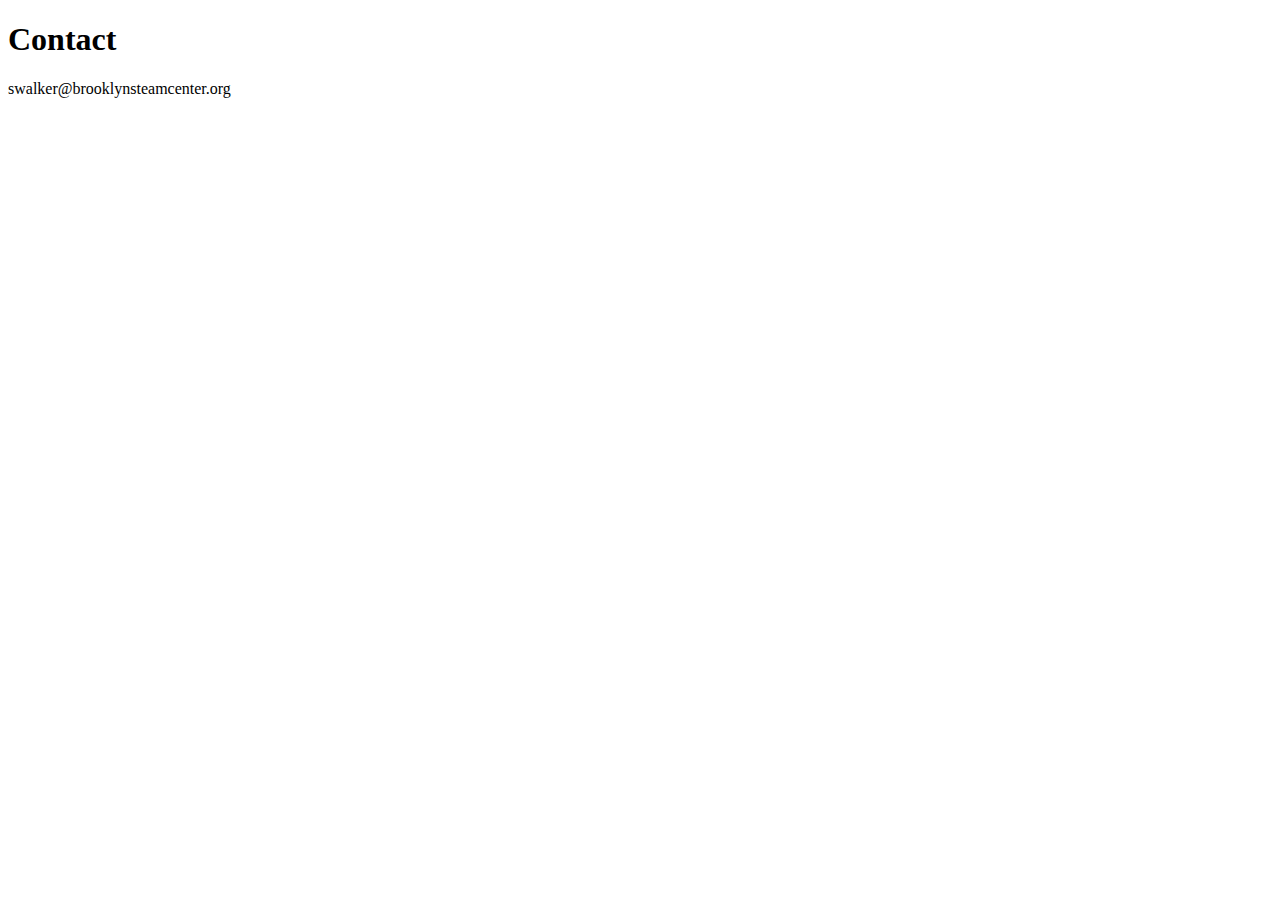
==== contact.html @ 3a5e770a "new commit" ====
<!DOCTYPE html>
<html lang="en">
<head>
    <meta charset="UTF-8">
    <meta http-equiv="X-UA-Compatible" content="IE=edge">
    <meta name="viewport" content="width=device-width, initial-scale=1.0">
    <title>Document</title>
</head>
<body>
    <h1>Contact</h1>
    <li>swalker@brooklynsteamcenter.org</li>
   
</body>
</html>
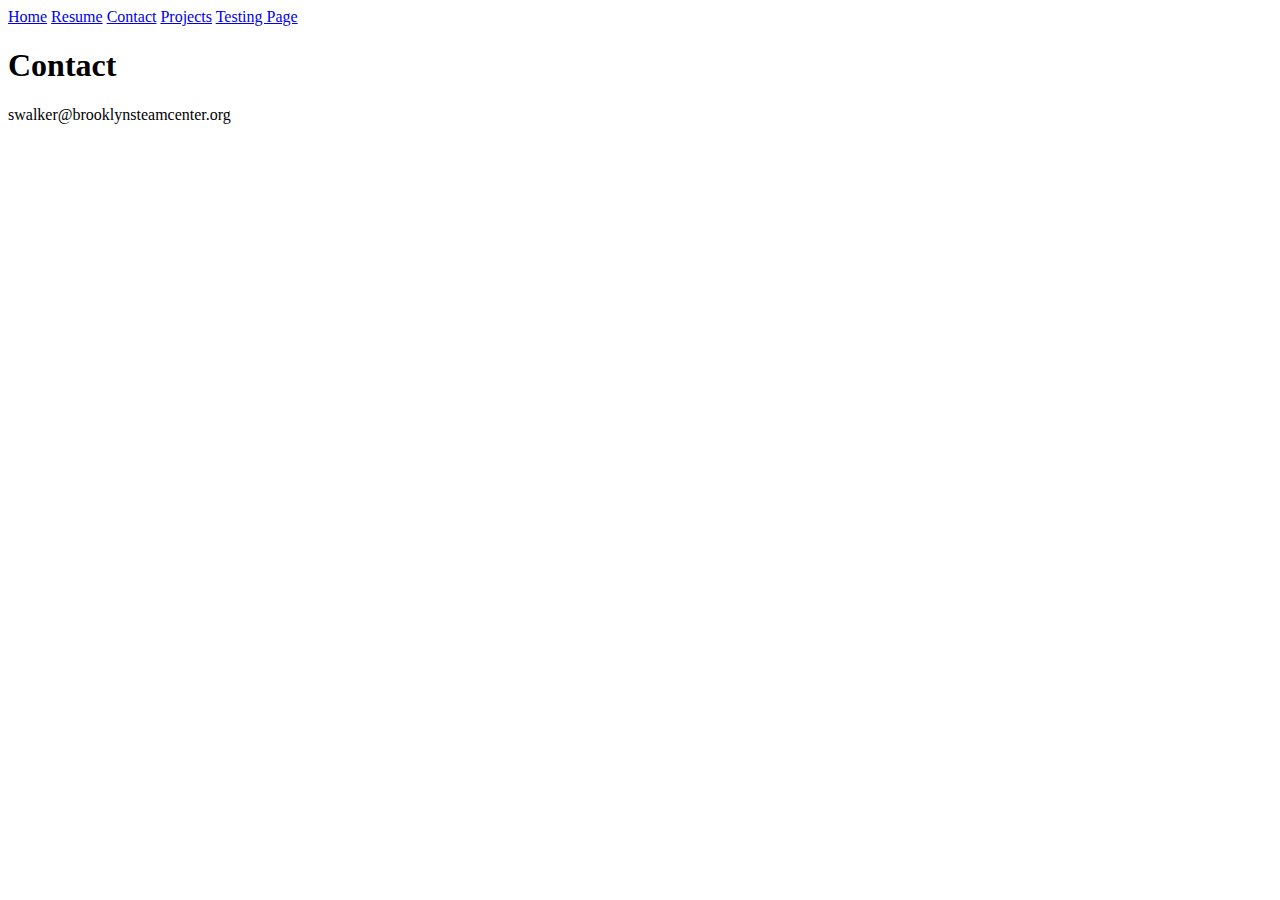
==== commit 60be7373: "9/22/22" ====
--- a/contact.html
+++ b/contact.html
@@ -7,8 +7,14 @@
     <title>Document</title>
 </head>
 <body>
+    <a href="index.html">Home</a>
+    <a href="https://docs.google.com/document/
+    d/1zztUK4jtFUz4i067aHKISu9jv7eL8nhI4_AvXW1Y6HA/edit?usp=sharing">Resume</a>
+    <a href="contact.html">Contact</a>
+    <a href="projects.html">Projects</a>
+    <a href="leaning.html">Testing Page</a>
     <h1>Contact</h1>
     <li>swalker@brooklynsteamcenter.org</li>
-   
+    <img src="https://th.bing.com/th/id/OIP.qHwNrwEAuSjguYsnZRODrQHaEK?w=289&h=180&c=7&r=0&o=5&pid=1.7" alt="">
 </body>
 </html>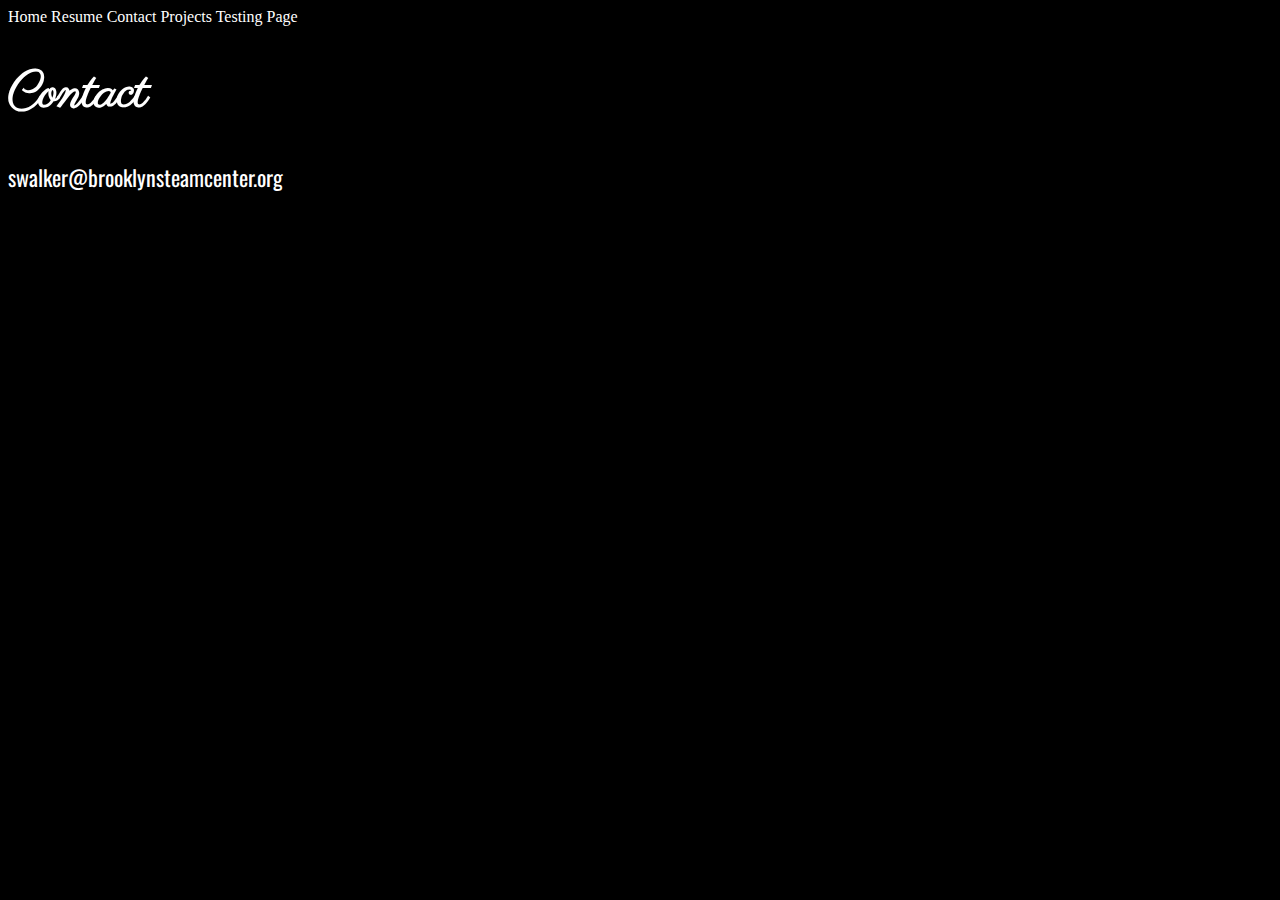
==== commit 9d0a6883: "test" ====
--- a/contact.html
+++ b/contact.html
@@ -1,10 +1,13 @@
 <!DOCTYPE html>
 <html lang="en">
 <head>
-    <meta charset="UTF-8">
-    <meta http-equiv="X-UA-Compatible" content="IE=edge">
-    <meta name="viewport" content="width=device-width, initial-scale=1.0">
-    <title>Document</title>
+    <head>
+        <meta charset="UTF-8">
+        <meta http-equiv="X-UA-Compatible" content="IE=edge">
+        <meta name="viewport" content="width=device-width, initial-scale=1.0">
+        <link rel="stylesheet" href="styles.css">
+        <title>Document</title>
+    </head>
 </head>
 <body>
     <a href="index.html">Home</a>
@@ -15,6 +18,5 @@
     <a href="leaning.html">Testing Page</a>
     <h1>Contact</h1>
     <li>swalker@brooklynsteamcenter.org</li>
-    <img src="https://th.bing.com/th/id/OIP.qHwNrwEAuSjguYsnZRODrQHaEK?w=289&h=180&c=7&r=0&o=5&pid=1.7" alt="">
 </body>
 </html>--- a/styles.css
+++ b/styles.css
@@ -0,0 +1,39 @@
+@import url('https://fonts.googleapis.com/css2?family=Oswald&family=Parisienne&display=swap');
+
+
+body {
+    background-color: black;
+}
+h1{
+    font-family: 'Parisienne', cursive;
+    font-size: 50px;
+    color: white;
+}
+
+p{
+    font-family: 'Oswald', sans-serif;
+    font-size: 22px;
+    color: white;
+}
+
+li{
+    font-family: 'Oswald', sans-serif;
+    font-size: 22px;
+    color: white;
+}
+
+a{
+    color: white;
+    text-decoration: none
+    
+}
+
+a:hover {
+    background-color: white;
+    color: black
+}
+
+div.a {
+    text-align: center;
+}
+
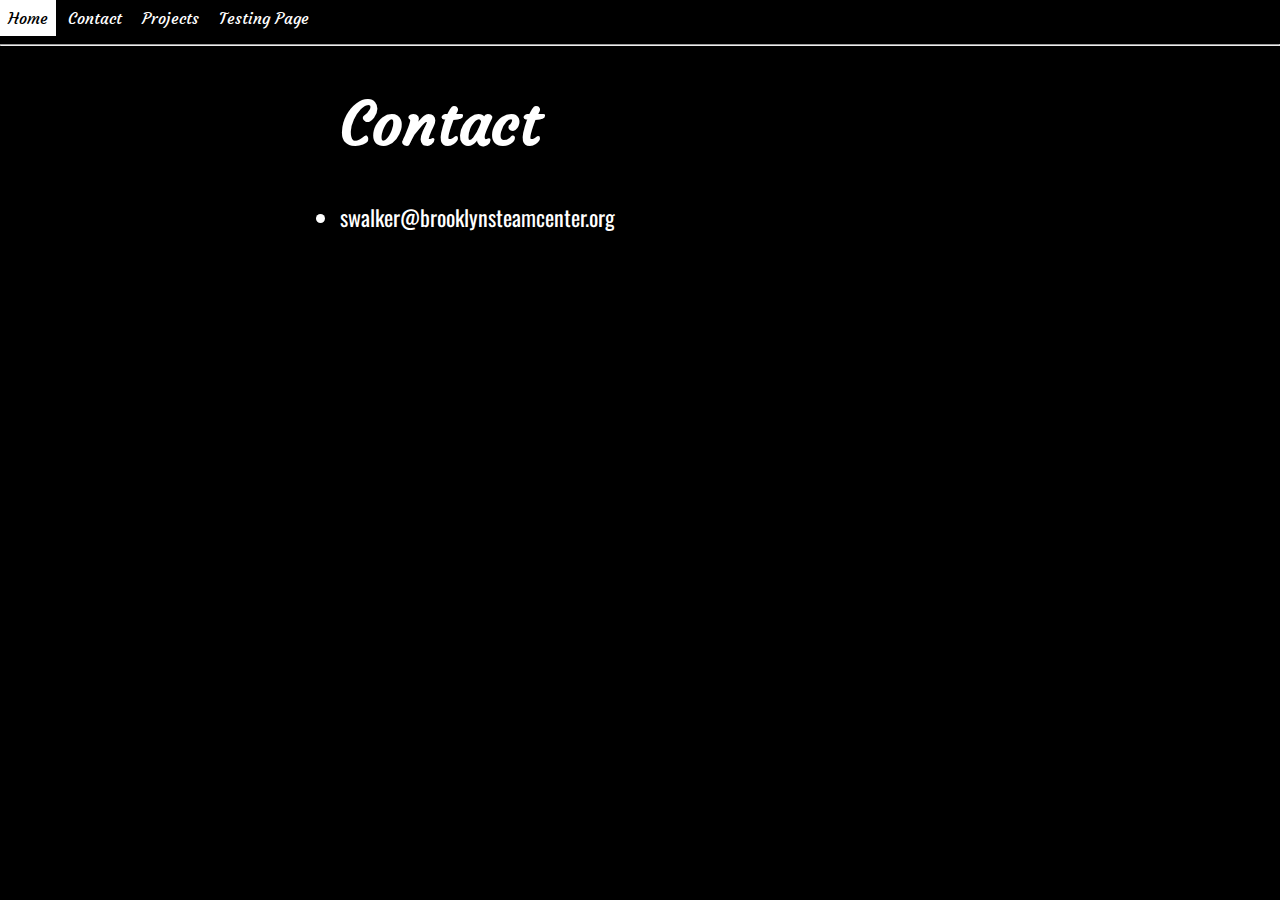
==== commit 462cf657: "centered page" ====
--- a/contact.html
+++ b/contact.html
@@ -10,13 +10,18 @@
     </head>
 </head>
 <body>
-    <a href="index.html">Home</a>
-    <a href="https://docs.google.com/document/
-    d/1zztUK4jtFUz4i067aHKISu9jv7eL8nhI4_AvXW1Y6HA/edit?usp=sharing">Resume</a>
-    <a href="contact.html">Contact</a>
-    <a href="projects.html">Projects</a>
-    <a href="leaning.html">Testing Page</a>
+    
+    <div id="navbar">
+        <a href="index.html">Home</a>
+        <a href="contact.html">Contact</a>
+        <a href="projects.html">Projects</a>
+        <a href="leaning.html">Testing Page</a>
+    </div>
+    <hr>
+    
+    <main>
     <h1>Contact</h1>
     <li>swalker@brooklynsteamcenter.org</li>
+    </main>
 </body>
 </html>--- a/styles.css
+++ b/styles.css
@@ -1,17 +1,18 @@
-@import url('https://fonts.googleapis.com/css2?family=Oswald&family=Parisienne&display=swap');
-
-
+@import url('https://fonts.googleapis.com/css2?family=Courgette&family=Monoton&family=Oswald&family=Parisienne&family=Sacramento&display=swap');
 body {
     background-color: black;
+    margin: 0;
 }
 h1{
-    font-family: 'Parisienne', cursive;
-    font-size: 50px;
+    font-family: 'Courgette', cursive;
+    font-size: 60px;
     color: white;
 }
 
+
+
 p{
-    font-family: 'Oswald', sans-serif;
+    font-family: 'Courgette', cursive;
     font-size: 22px;
     color: white;
 }
@@ -23,9 +24,9 @@
 }
 
 a{
-    color: white;
+    font-family: 'Courgette', cursive;
+    color: gray;
     text-decoration: none
-    
 }
 
 a:hover {
@@ -33,7 +34,25 @@
     color: black
 }
 
-div.a {
+.center{
     text-align: center;
 }
 
+#navbar > a {
+    color: white;
+    text-decoration: none;
+    padding: 8px;
+    display: inline-block;
+}
+
+#navbar > a:hover {
+    color: black;
+    text-decoration: none;
+    background-color: white;
+    padding: 8px;
+}
+
+main{
+    max-width: 600px;
+    margin: 0 auto;
+}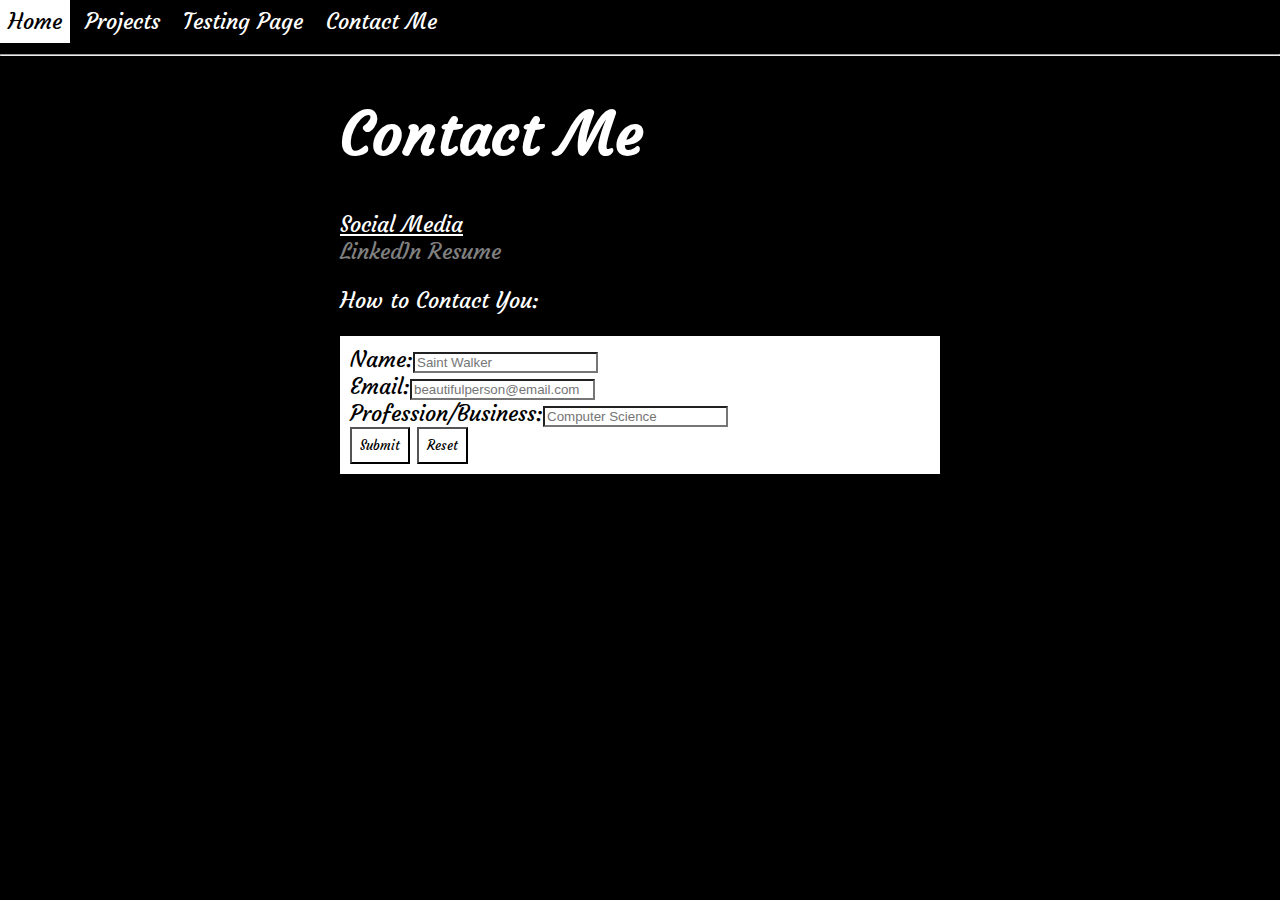
==== commit 3ffb8ca4: "added form" ====
--- a/contact.html
+++ b/contact.html
@@ -13,15 +13,34 @@
     
     <div id="navbar">
         <a href="index.html">Home</a>
-        <a href="contact.html">Contact</a>
         <a href="projects.html">Projects</a>
         <a href="leaning.html">Testing Page</a>
-    </div>
+        <a href="contact.html">Contact Me</a>
+        </div>
     <hr>
     
     <main>
-    <h1>Contact</h1>
-    <li>swalker@brooklynsteamcenter.org</li>
+    <h1>Contact Me</h1>
+
+
+    <p>
+        <span style="text-decoration: underline;">Social Media</span><br>
+        <a href="https://www.linkedin.com/in/saint-walker-181190250/">LinkedIn</a> 
+        <a href="https://docs.google.com/document/d/1zztUK4jtFUz4i067aHKISu9jv7eL8nhI4_AvXW1Y6HA/edit?usp=sharing">Resume</a>
+    
+    </p>
+
+    <p>How to Contact You:</p>
+    <form 
+        action="https://us-central1-steam-center-app-dev.cloudfunctions.net/formToEmail"
+        method="post">
+
+        <label>Name:</label><input type="text", placeholder="Saint Walker"> <br> 
+        <label>Email:</label><input type="text", placeholder="beautifulperson@email.com">  <br>
+        <label>Profession/Business:</label><input type="text", placeholder="Computer Science"> <br>
+        <input type="submit"> <input type="reset">
+        <input name="send-to" value="swalker@brooklynsteamcenter.org" hidden>
+    </form>
     </main>
 </body>
 </html>--- a/styles.css
+++ b/styles.css
@@ -2,38 +2,37 @@
 body {
     background-color: black;
     margin: 0;
+    font-family: 'Courgette', cursive;
+    font-size: 22px;
+    color: black;
 }
 h1{
     font-family: 'Courgette', cursive;
     font-size: 60px;
     color: white;
 }
-
-
-
+form {
+    background-color: white;
+    padding: 10px
+}
 p{
     font-family: 'Courgette', cursive;
     font-size: 22px;
     color: white;
 }
-
 li{
     font-family: 'Oswald', sans-serif;
     font-size: 22px;
     color: white;
 }
-
 a{
     font-family: 'Courgette', cursive;
     color: gray;
     text-decoration: none
 }
-
 a:hover {
-    background-color: white;
-    color: black
+    color: white
 }
-
 .center{
     text-align: center;
 }
@@ -55,4 +54,25 @@
 main{
     max-width: 600px;
     margin: 0 auto;
+}
+
+input[type = submit],[type = reset] {
+    font-family: 'Courgette', cursive;
+    background-color: white;
+    padding: 8px;
+    
+}
+input[type = submit]:hover, [type = reset]:hover {
+    font-family: 'Courgette', cursive;
+    background-color: #b6b2ae;
+    padding: 8px;
+}
+
+input[type = text],[type = email] {
+    background-color: white;
+}
+
+.LinkTree {
+    background-color: white;
+    padding: 10px
 }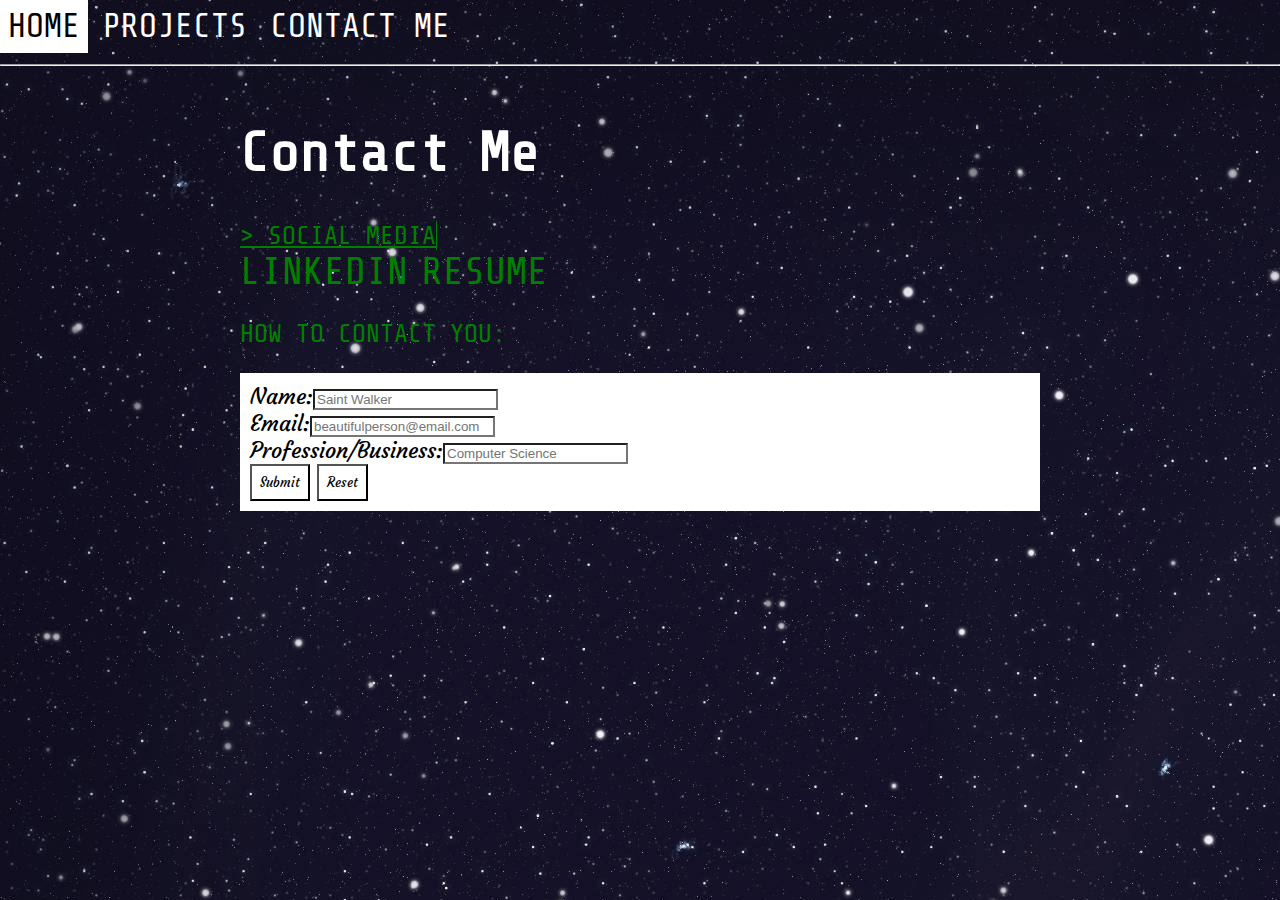
==== commit 62b41aea: "final draft" ====
--- a/contact.html
+++ b/contact.html
@@ -9,12 +9,11 @@
         <title>Document</title>
     </head>
 </head>
-<body>
+<body style="background-image:url('space.jpg')">
     
     <div id="navbar">
         <a href="index.html">Home</a>
         <a href="projects.html">Projects</a>
-        <a href="leaning.html">Testing Page</a>
         <a href="contact.html">Contact Me</a>
         </div>
     <hr>
@@ -24,7 +23,7 @@
 
 
     <p>
-        <span style="text-decoration: underline;">Social Media</span><br>
+        <span style="text-decoration: underline;"> > Social Media</span><br>
         <a href="https://www.linkedin.com/in/saint-walker-181190250/">LinkedIn</a> 
         <a href="https://docs.google.com/document/d/1zztUK4jtFUz4i067aHKISu9jv7eL8nhI4_AvXW1Y6HA/edit?usp=sharing">Resume</a>
     
--- a/styles.css
+++ b/styles.css
@@ -1,13 +1,34 @@
-@import url('https://fonts.googleapis.com/css2?family=Courgette&family=Monoton&family=Oswald&family=Parisienne&family=Sacramento&display=swap');
+@import url('https://fonts.googleapis.com/css2?family=Courgette&family=Josefin+Sans&family=Monoton&family=Oswald&family=Parisienne&family=Sacramento&family=Share+Tech+Mono&display=swap');
 body {
-    background-color: black;
+
     margin: 0;
     font-family: 'Courgette', cursive;
     font-size: 22px;
     color: black;
 }
+
+p {
+    color: green;
+    position: relative;
+    font-family: 'Share Tech Mono', monospace;
+    font-size: 1.5em;
+    text-transform: uppercase;
+    text-decoration: none;
+}
+
+article {
+    background-color: black;
+    max-width: 600px;
+    margin: 0 auto;
+    padding-top: 5px;
+    padding-bottom: 30px;
+    padding-left: 15px;
+    padding-right: 15px;
+
+}
+
 h1{
-    font-family: 'Courgette', cursive;
+    font-family: 'Share Tech Mono', monospace;
     font-size: 60px;
     color: white;
 }
@@ -15,24 +36,25 @@
     background-color: white;
     padding: 10px
 }
-p{
-    font-family: 'Courgette', cursive;
-    font-size: 22px;
-    color: white;
-}
+
 li{
     font-family: 'Oswald', sans-serif;
     font-size: 22px;
     color: white;
 }
-a{
-    font-family: 'Courgette', cursive;
-    color: gray;
-    text-decoration: none
-}
+a {
+    color: green;
+    position: relative;
+    font-family: 'Share Tech Mono', monospace;
+    font-size: 1.5em;
+    text-transform: uppercase;
+    text-decoration: none;
+}
+
 a:hover {
     color: white
 }
+
 .center{
     text-align: center;
 }
@@ -54,6 +76,10 @@
 main{
     max-width: 600px;
     margin: 0 auto;
+    padding-top: 5px;
+    padding-bottom: 350px;
+    padding-left: 5px;
+    padding-right: 5px;
 }
 
 input[type = submit],[type = reset] {
@@ -74,5 +100,223 @@
 
 .LinkTree {
     background-color: white;
-    padding: 10px
-}+    padding: 10px;
+}
+
+
+#sat {
+    position: fixed;
+    top: 400px;
+    left: 840px;
+    height: 200px;
+    z-index: 6;
+}
+
+#sat:hover {
+    transform: scale(1.2, 1.2);
+}
+
+
+.hide {
+    display: none;
+    z-index: 5;
+}
+
+#sat:hover + .hide {
+    z-index: 5;
+    display: block;
+    position: fixed;
+    top: 300px;
+    left: 635px;
+    height: 200px;
+    width: 600px;
+}
+
+.hide:hover {
+    background-color: green;
+    display: block;
+    
+}
+
+#satnav {
+    position: fixed;
+    top: -170px;
+    left: -585px;
+    transform: scale(0.135, 0.135);
+    padding-top: 400px;
+}
+
+#l {
+    position: fixed;
+    top: 365px;
+    left: 925px;
+    height: 80px;
+    transform: scale(1, 1);
+
+}
+
+#planet {
+    position: absolute;
+    bottom: 0%;
+    width: 100%;
+}
+
+.square {
+    height: 50px;
+    width: 150px;
+    background-color: black;
+    
+}
+
+.square > a > p {
+  line-height: 0;
+  display: inline-block;
+  vertical-align: middle;
+}
+
+#s1 {
+    position: fixed;
+    top: 358px;
+    left: 660px; 
+}
+
+#s2 {
+    position: fixed;
+    top: 320px;
+    left: 860px; 
+}
+
+#s3 {
+    position: fixed;
+    top: 358px;
+    left: 1055px; 
+}
+
+
+span {
+    border-right: .05em solid;
+    animation: caret 1s steps(1) infinite;
+  }
+  
+  @keyframes caret {
+    50% {
+      border-color: transparent;
+    }
+  }
+
+h4 {
+    position:sticky;
+    top: 40px;
+    bottom: 800px;
+    font-family: 'Share Tech Mono', monospace;
+    font-size: 4em;
+    color: green;
+    text-transform: uppercase;
+    text-align: center;
+}
+
+.textnav {
+    color: green;
+    font-family: 'Share Tech Mono', monospace;
+    font-size: 1em;
+    text-transform: uppercase;
+    text-decoration: none; 
+}
+
+#nav1 {
+    position: relative;
+    bottom: 12px;
+    left: 10px;
+}
+
+#nav2 {
+    position: relative;
+    bottom: 12px;
+    left: 4px;
+}
+
+#nav3 {
+    position: relative;
+    bottom: 12px;
+    left: 17px;
+}
+
+@media screen and (max-width:600px) {
+    #portrait {
+        width: 35vw;
+        height: auto;
+        padding: 2px;
+    }
+    main {
+        max-width: 500px;
+    }
+    h1 {
+    font-size: 1.5rem;
+    }
+    p {
+    font-size: 1.5rem;
+    }
+    h4 {
+    font-size: 2rem;
+    top: 300px;
+    }
+}
+
+@media screen and (min-width:601px) and (max-width:830px) {
+    #portrait {
+        width: 28vw;
+        height: auto;
+        padding: 3px;
+    }
+    h1 {
+    font-size: 2.5rem;
+    }
+    p {
+    font-size: 1.5rem;
+    }
+    h4 {
+        font-size: 2.6rem;
+        top: 300px;
+    }
+}
+
+@media screen and (min-width:831px) and (max-width:1200px) {
+    #portrait {
+        width: 22vw;
+        height: auto;
+        padding: 3px;
+    }
+    h1 {
+    font-size: 2.5rem;
+    }
+    p {
+    font-size: 1.9rem;
+    }
+    h4 {
+    top: 100px;
+    text-align: center;
+    font-size: 2.6rem;
+    }
+}
+
+@media screen and (min-width:1201px) {
+    #portrait {
+        width: 20vw;
+        height: auto;
+        padding: 5px
+    }
+    main {
+    max-width: 800px;
+    }
+    h1 {
+    font-size: 3.5rem;
+    }
+    p {
+    font-size: 1.6rem;
+    }
+    h4 {
+    font-size: 3em;
+    }
+    
+}
+
